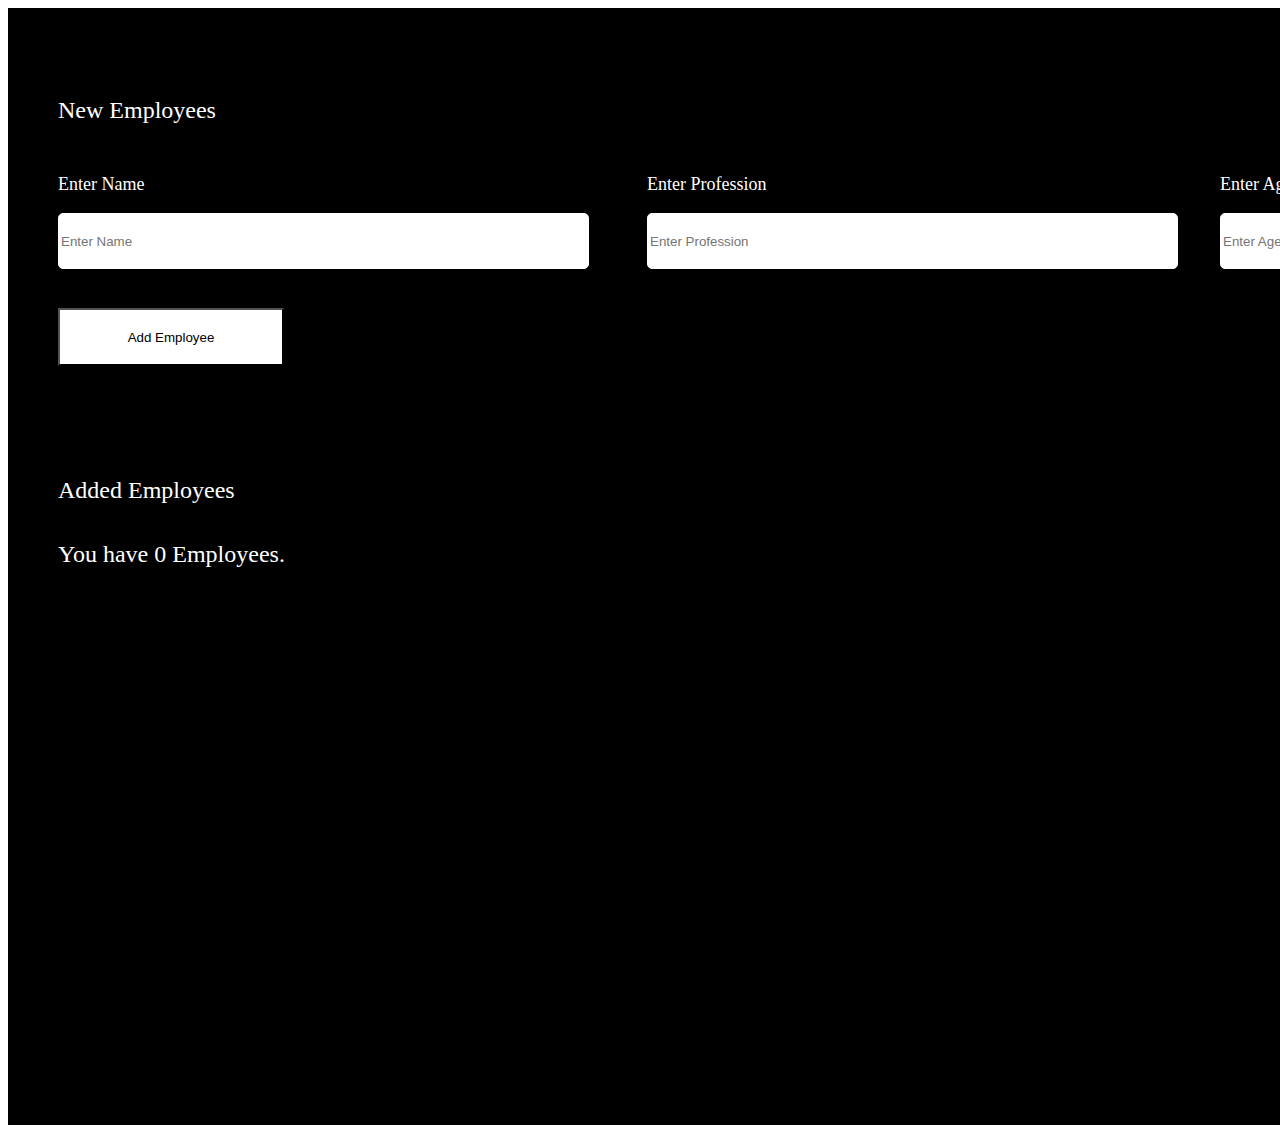
==== index (1).html @ 955ab99b "Add files via upload" ====
<!DOCTYPE html>
<html lang="en">
  <head>
    <meta charset="UTF-8" />
    <meta http-equiv="X-UA-Compatible" content="IE=edge" />
    <meta name="viewport" content="width=device-width, initial-scale=1.0" />
    <title>Document</title>
    <link rel="stylesheet" href="style.css" />
  </head>
  <body>
    <div class="wraper">
      <div class="h2">New Employees</div>
      <form id="employeeForm">
        <label id="l1" for="name">Enter Name</label>
        <input type="text" id="name" required placeholder="Enter Name" />
        <label id="l2" for="profession">Enter Profession</label>
        <input
          type="text"
          id="profession"
          required
          placeholder="Enter Profession"
        />
        <label id="l3" for="age">Enter Age</label>
        <input type="number" id="age" required placeholder="Enter Age" />

        <button type="button" id="btn" onclick="addEmployee()">
          Add Employee
        </button>
      </form>
      <div class="added">Added Employees</div>
      <div id="errorMessage" style="color: red"></div>
      <div id="successMessage" style="color: green"></div>
      <div class="message">You have 0 Employees.</div>
    </div>
  </body>
  <script src="/script.js"></script>
</html>
---- style.css ----
.wraper {
  height: 1117px;
  width: 1728px;
  background-color: black;
  color: white;
}
.h2 {
  position: absolute;
  width: 182px;
  height: 29px;
  left: 58px;
  top: 96px;

  font-family: "Inter";
  font-style: normal;
  font-weight: 400;
  font-size: 24px;
  line-height: 29px;
  /* identical to box height */

  color: #ffffff;
}
#name {
  box-sizing: border-box;

  position: absolute;
  width: 531px;
  height: 56px;
  left: 58px;
  top: 213px;

  border: 1px solid #ffffff;
  border-radius: 5px;
}
#l1 {
  position: absolute;
  width: 119px;
  height: 25px;
  left: 58px;
  top: 173px;

  font-family: "Inter";
  font-style: normal;
  font-weight: 400;
  font-size: 18px;
  line-height: 22px;

  color: #ffffff;
}
#profession {
  box-sizing: border-box;

  position: absolute;
  width: 531px;
  height: 56px;
  left: 647px;
  top: 213px;

  border: 1px solid #ffffff;
  border-radius: 5px;
}
#l2 {
  position: absolute;
  width: 157px;
  height: 25px;
  left: 647px;
  top: 173px;

  font-family: "Inter";
  font-style: normal;
  font-weight: 400;
  font-size: 18px;
  line-height: 22px;

  color: #ffffff;
}
#age {
  box-sizing: border-box;

  position: absolute;
  width: 451px;
  height: 56px;
  left: 1220px;
  top: 213px;

  border: 1px solid #ffffff;
  border-radius: 5px;
}
#l3 {
  position: absolute;
  width: 133.35px;
  height: 25px;
  left: 1220px;
  top: 173px;

  font-family: "Inter";
  font-style: normal;
  font-weight: 400;
  font-size: 18px;
  line-height: 22px;

  color: #ffffff;
}

#btn {
  position: absolute;
  width: 226px;
  height: 58px;
  left: 58px;
  top: 308px;

  background: #ffffff;
}
.added {
  position: absolute;
  width: 205px;
  height: 29px;
  left: 58px;
  top: 476px;

  font-family: "Inter";
  font-style: normal;
  font-weight: 400;
  font-size: 24px;
  line-height: 29px;
  /* identical to box height */

  color: #ffffff;
}
#errorMessage {
  position: absolute;
  width: 881px;
  height: 29px;
  left: 58px;
  top: 414px;

  font-family: "Inter";
  font-style: normal;
  font-weight: 400;
  font-size: 24px;
  line-height: 29px;
  /* identical to box height */

  color: #ff4343;
}
#successMessage {
  position: absolute;
  width: 314px;
  height: 29px;
  left: 58px;
  top: 414px;

  font-family: "Inter";
  font-style: normal;
  font-weight: 400;
  font-size: 24px;
  line-height: 29px;
  /* identical to box height */

  color: #43ff78;
}
.message {
  position: absolute;
  width: 262px;
  height: 29px;
  left: 58px;
  top: 540px;

  font-family: "Inter";
  font-style: normal;
  font-weight: 400;
  font-size: 24px;
  line-height: 29px;
  /* identical to box height */
  color: white;
}
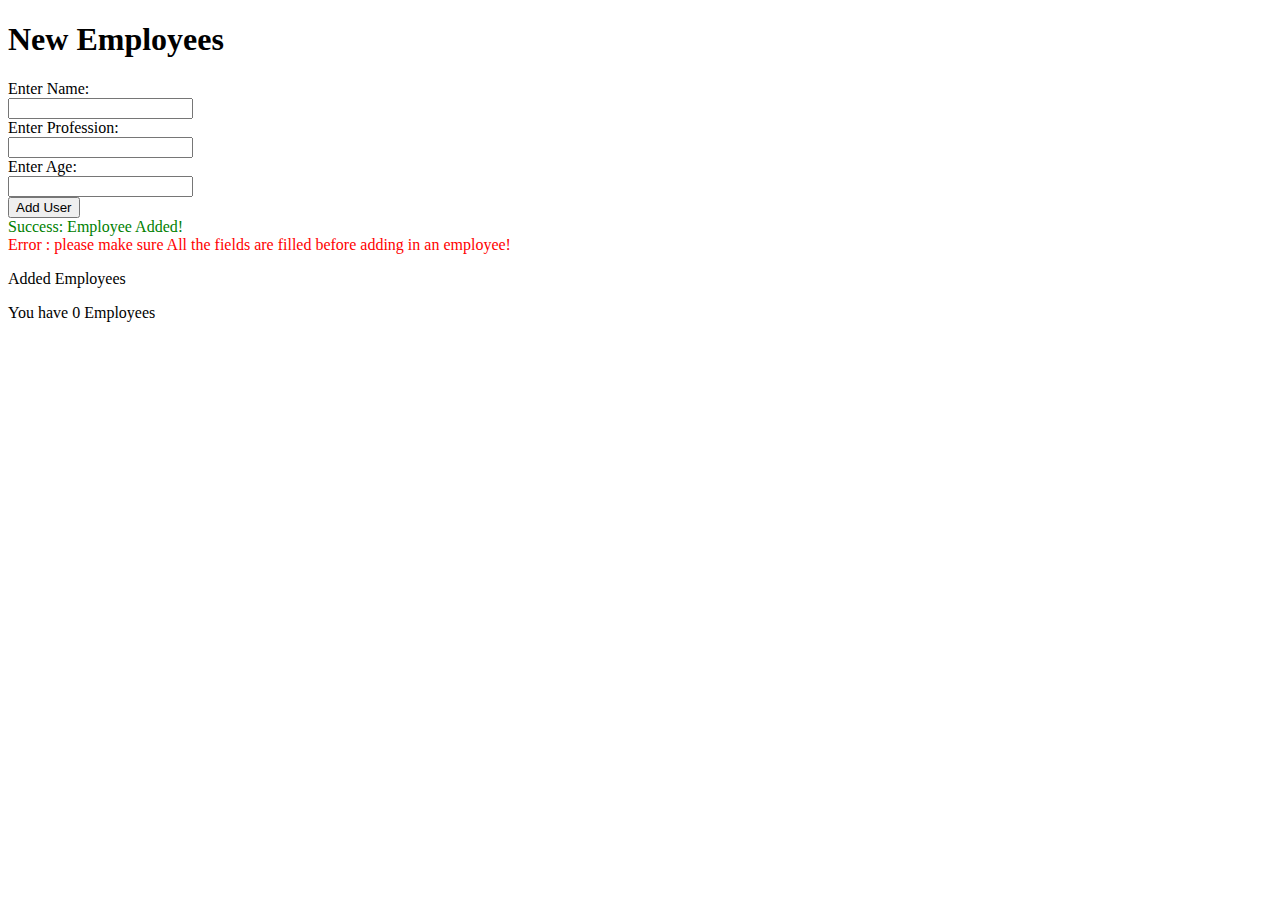
==== commit 984dd582: "Update index (1).html" ====
--- a/index (1).html
+++ b/index (1).html
@@ -1,37 +1,60 @@
 <!DOCTYPE html>
 <html lang="en">
-  <head>
-    <meta charset="UTF-8" />
-    <meta http-equiv="X-UA-Compatible" content="IE=edge" />
-    <meta name="viewport" content="width=device-width, initial-scale=1.0" />
-    <title>Document</title>
-    <link rel="stylesheet" href="style.css" />
-  </head>
-  <body>
-    <div class="wraper">
-      <div class="h2">New Employees</div>
-      <form id="employeeForm">
-        <label id="l1" for="name">Enter Name</label>
-        <input type="text" id="name" required placeholder="Enter Name" />
-        <label id="l2" for="profession">Enter Profession</label>
-        <input
-          type="text"
-          id="profession"
-          required
-          placeholder="Enter Profession"
-        />
-        <label id="l3" for="age">Enter Age</label>
-        <input type="number" id="age" required placeholder="Enter Age" />
 
-        <button type="button" id="btn" onclick="addEmployee()">
-          Add Employee
-        </button>
-      </form>
-      <div class="added">Added Employees</div>
-      <div id="errorMessage" style="color: red"></div>
-      <div id="successMessage" style="color: green"></div>
-      <div class="message">You have 0 Employees.</div>
+<head>
+    <meta charset="UTF-8">
+    <meta http-equiv="X-UA-Compatible" content="IE=edge">
+    <meta name="viewport" content="width=device-width, initial-scale=1.0">
+    <title>F2 Contest</title>
+    <link rel="stylesheet" href="styles.css">
+</head>
+
+<body>
+    <header>
+        <h1 class="heading">New Employees</h1>
+    </header>
+    <main>
+        <section id="input">
+            <div class="input">
+                <label for="name">Enter Name:</label><br>
+                <input type="text" id="name">
+            </div>
+
+            <div class="input">
+                <label for="profession">Enter Profession:</label><br>
+                <input type="text" id="profession">
+            </div>
+
+            <div class="input">
+                <label for="age">Enter Age:</label><br>
+                <input type="number" id="age">
+            </div>
+
+        </section>
+        <section id="addInputBtn">
+            <button id="addUserBtn">Add User</button>
+        </section>
+    </main>
+
+    <div class="alert">
+        <div class="hidden" id="success" style="color: green;">
+            Success: Employee Added!
+        </div>
+        <div class="hidden" id="error" style="color: red;">
+            Error : please make sure All the fields are filled before adding in an employee!
+        </div>
     </div>
-  </body>
-  <script src="/script.js"></script>
+
+    <p id="one">Added Employees</p>
+    <p id="two">You have 0 Employees</p>
+    <div class="employeeTable">
+        <table id="table">
+            <tbody id="tableBody">
+
+            </tbody>
+        </table>
+    </div>
+    <script src="script.js"></script>
+</body>
+
 </html>
